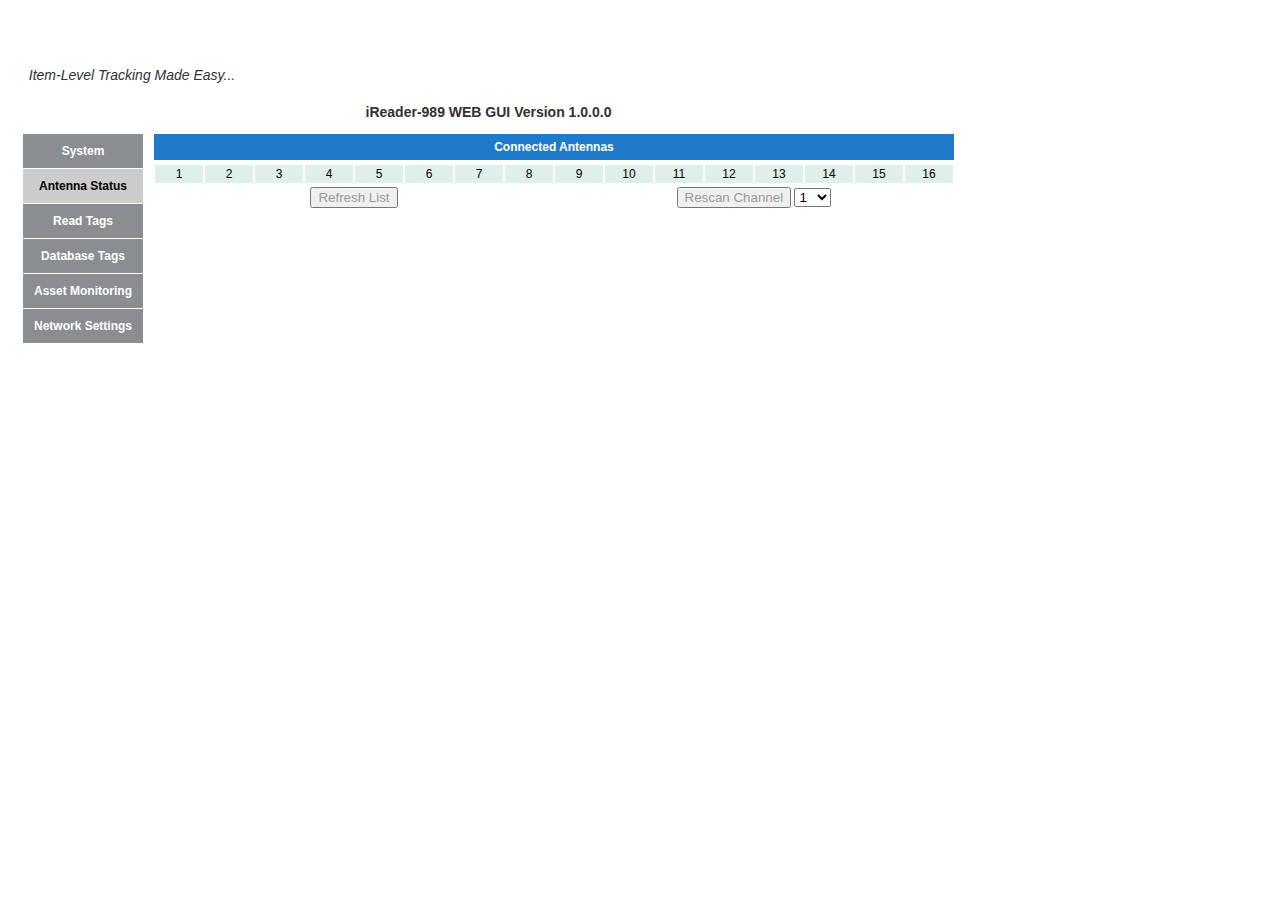
==== www/html/antenna.html @ e4d60cc0 "Update antenna.html" ====
<!DOCTYPE html PUBLIC "-//W3C//DTD XHTML 1.0 Transitional//EN" "http://www.w3.org/TR/xhtml1/DTD/xhtml1-transitional.dtd">
<html xmlns="http://www.w3.org/1999/xhtml">
<head>
<meta http-equiv="Content-Type" content="text/html; charset=UTF-8" />
<title>Untitled Document</title>
<link rel=stylesheet href="style.css" type="text/css" />
</head>

<body id="antenna">

<form action="wan.htm" method="get">
 <table cellspacing="0" cellpadding="0">
	<tr>
    	<td class="head" colspan="2">&nbsp;&nbsp;Item-Level Tracking Made Easy...</td>
    </tr>
	<tr>
    	<td colspan="2" class="pgtitle">iReader-989 WEB GUI Version 1.0.0.0</td>
    </tr>
    <tr>
    	<td valign="top">
        	<ul>
            <li><a href="sysinfo.html" id="sysinfo">System</a></li>
            <li><a href="antenna.html" id="antenna">Antenna Status</a></li>
            <li><a href="taginfo.html" id="taginfo">Read Tags</a></li>
            <li><a href="tagdb.html" id="tagdb">Database Tags</a></li>
			<li><a href="asset.html" id="asset">Asset Monitoring</a></li>
			<li><a href="network.html" id="network">Network Settings</a></li>			
            </ul>
        </td>
        <td>
        	<table class="b" id="ant_table" cellspacing="0" cellpadding="0">
            	<tr>
                	<th colspan="16">Connected Antennas</th>
				</tr>		
            </table>
        	<table class="b" cellspacing="0" cellpadding="0">
				<tr>			
					<td>
						<input type=button style="{width:120px;}" value="Refresh List" onClick="ProcessRefreshList()" />
					</td>
					<td>
						<input type=button style="{width:120px;}" value="Rescan Channel" onClick="ProcessRescanChannel()" />
						<select id="myHeader" size="1">
							<option value="1">1</option>
							<option value="2">2</option>
							<option value="3">3</option>
							<option value="4">4</option>
							<option value="5">5</option>
							<option value="6">6</option>
							<option value="7">7</option>
							<option value="8">8</option>
							<option value="9">All</option>							
						</select>
					</td>
                </tr>			
             </table>			
        </td>
    </tr>
</table>
</form>

<script>

function ProcessRefreshList()
{
	loadAntennaMap();
}

function ProcessRescanChannel()
{
}

 function loadDoc()
 { 
  var xhttp = new XMLHttpRequest();
  xhttp.onreadystatechange = function() {
    if (this.readyState == 4 && this.status == 200) {
      document.getElementById("myHeader").value =
      this.responseText;
    }
  };
  xhttp.open("GET", "cgi-bin/rfid_test.cgi?s=C&o=1", true);
  xhttp.send();


  var xhttp1 = new XMLHttpRequest();
  xhttp1.onreadystatechange = function() {
    if (this.readyState == 4 && this.status == 200) {
      document.getElementById("myHeader1").value =
      this.responseText;
    }
  };
  xhttp1.open("GET", "cgi-bin/rfid_test1.cgi?s=C&o=1", true);
  xhttp1.send();
 }

 function loadField(url, id)
 { 
  var xhttp = new XMLHttpRequest();
  xhttp.onreadystatechange = function() {
    if (this.readyState == 4 && this.status == 200) {
      document.getElementById(id).value =
      this.responseText;
    }
  };
  xhttp.open("GET", url, true);
  xhttp.send();
 }
 //alert("Table  find!");
//loadField('cgi-bin/rfid_test.cgi', 'myHeader');
//loadField('cgi-bin/rfid_test1.cgi', 'myHeader1');

 //var tbl_idx = 1;
 //alert("Table  find1!");
 
function displayAntennaMap(antstr)
{
	var atable = document.getElementById("ant_table");
	var trow;
	var cell;
	var cell_idx = 0;
	var msg;
	var ant_id;
	for (tbl_row = 2; tbl_row <= 17; tbl_row++)
	{
		trow = atable.insertRow(tbl_row);
		if ( tbl_row == 0 || (tbl_row && !(tbl_row%2)))
		{
			trow.style.backgroundColor = "#cbccc6";
		}
		else
		{
			trow.style.backgroundColor = "#DFEFE9";	
		}

		for (i = 0; i< 16; i++)
		{
			cell = trow.insertCell(i);
			if (antstr.charAt(cell_idx) == '1')
			{
				ant_id = cell_idx+1;
				msg = '<b>ant-'+ant_id+'</b>';
				cell.innerHTML = '&#128225;'+msg;
			}
			cell_idx++;
		}
	}
}

 function loadAntennaMap()
 { 
  var xhttp = new XMLHttpRequest();
  xhttp.onreadystatechange = function() {
    if (this.readyState == 4 && this.status == 200) {
      displayAntennaMap(this.responseText);
    }
  }
  xhttp.open("GET", "cgi-bin/execgi-bin.cgi?antmap=1", true);
  xhttp.send();
 }

  var tablea = document.getElementById("ant_table");
  if (tablea )
  { 
    //alert("Table found!");
  }
  else
  {
    alert("Table not found!");
  }
  
  var row;
  var cell0;
  var tbl_idx = 1;
  row = tablea.insertRow(tbl_idx);
  if ( tbl_idx == 0 || (tbl_idx && !(tbl_idx%2)))
  {
	row.style.backgroundColor = "#cbccc6";
  }
  else
  {
	row.style.backgroundColor = "#DFEFE9";	
  } 
  for (i = 0; i< 16; i++)
  {
	cell0 = row.insertCell(i);
	cell0.innerHTML = i+1;
		//cell1.innerHTML = 'JOO1 Test';
		//cell2.innerHTML = 'JOO2 Test';
		//cell3.innerHTML = 'JOO3 Test';
  }  
  // tablea.rows[5].cells[10].innerHTML='&#128225;<b>ANT</b>';
  //alert("Table row inserted end!");
  loadAntennaMap();
</script>

</body>
</html>
---- www/html/style.css ----
form {
	margin-bottom: 10px;
}

body {
	background: #FFF;
	font-family: Arial, Helvetica, sans-serif;
	font-size: 12px;
	margin: 0 0 30px 0;
}
table {
	border: 0;
	width: 800px;
	padding: 0;
	margin: 0;
}

table.b {
	border: 0px;
	width: 800px;
	padding: 0px;
	margin: 0;
	table-layout: fixed;
}

table.c {
	border: 0px;
	width: 800px;
	padding: 0px;
	margin: 0;
}

td {
	vertical-align: top;
	text-align: center;
	border: 1px solid white;
	font-size: 12px;
	padding: 2px;
}
td.head {
	background: url(img/rfidspan.png) no-repeat 10px 10px;
	width: 218px;
	height: 20px;
	color: #313131;
	text-align: left;
	font-size: 14px;
	font-style: italic;	
	padding: 66px 0 0 20px;;
}
th {
	background: #1F7BC9;
	color: #FFF;
	padding: 6px;
	font-size: 12px;
	border-bottom: 4px solid #FFF;
}
td.pgtitle {
	font-weight: bold;
	color: #313131;
	font-size: 14px;
	padding: 15px 0 10px 20px;
}
td.label {
	background: #e3f1fa;
	width: 200px;
	text-align: right;
	padding: 10px;
	color: #5d5d5d;
	font-weight: bold;
	border-bottom: 2px solid #FFFFFF;
}
td.labelL {
	background: #e3f1fa;
	width: 173px;
	text-align: left;
	padding: 10px;
	color: #313131;
	font-weight: bold;
	border-bottom: 2px solid #FFFFFF;
}
td.labelC {
	background: #e3f1fa;
	width: 173px;
	text-align: center;
	padding: 10px;
	color: #313131;
	font-weight: bold;
	border-bottom: 2px solid #FFFFFF;
}
td.labelv {
	background: #e3f1fa;
	width: 173px;
	text-align: left;
	padding: 10px;
	color: #5d5d5d;
	font-weight: bold;
	border-bottom: 2px solid #FFFFFF;
}
td.input {
	background: #EDEDED;
	text-align: left;
	padding: 6px;
	border-bottom: 2px solid #FFF;
	border-left: 2px solid #FFF;
}
td.display {
	background: #e3f1fa;
	text-align: left;
	height: 26px;
	color: #5d5d5d;
	font-weight: bold;
	border-bottom: 1px solid #FFFFFF;
}
.submit {
	background: #FFF;
	padding: 10px;
		text-align: left;
}
input {
	color: #999;
}
ul {
	list-style-type: none;
	padding: 0 5px 0 20px;
	margin: 0;
	width: 120px;
}
ul li {
	background-color: #8A8E91;
	border-bottom: 1px solid #FFF;
}
ul li a:link, ul li a:visited {
	color: #FFFFFF;
	font-weight: bold;
	display: block;
	text-decoration: none;
	padding: 10px;
}
ul li a:hover, ul li a:active {
	color: #000;
	text-decoration: none;
	background: #CCC
}
body#sysinfo a#sysinfo, body#taginfo a#taginfo,
body#antenna a#antenna, body#tagdb a#tagdb,
body#lan a#lan, body#wan a#wan, 
body#password a#password,
body#dhcpserver a#dhcpserver, 
body#portforwarding a#portforwarding,
body#ddns a#ddns, body#systeminfo
a#systeminfo, body#logs a#logs,
body#savesettings a#savesettings,
body#reboot a#reboot {
	background: #CCC;
	color: #000;
}
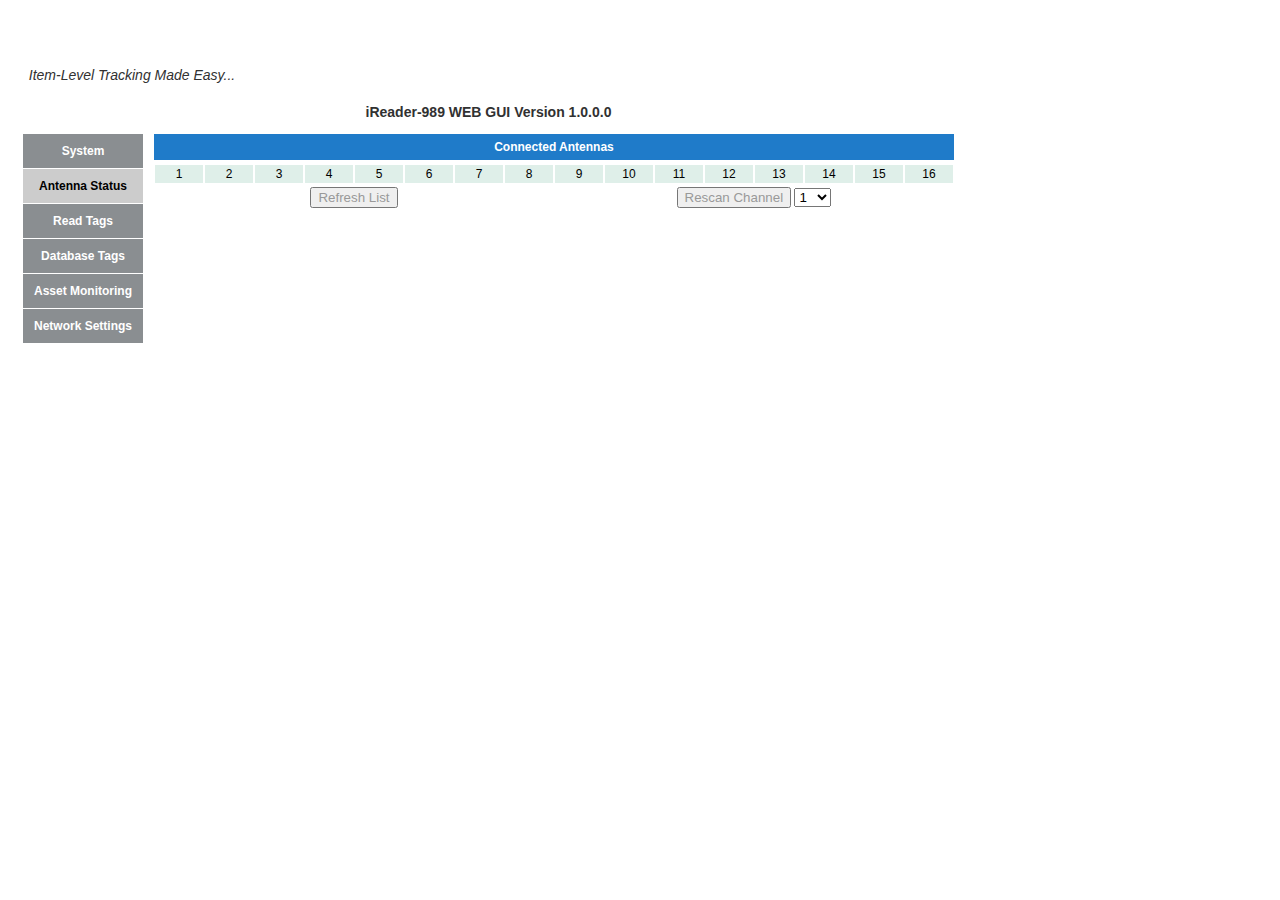
==== commit a75e5271: "Update antenna.html" ====
--- a/www/html/antenna.html
+++ b/www/html/antenna.html
@@ -124,23 +124,28 @@
 	for (tbl_row = 2; tbl_row <= 17; tbl_row++)
 	{
 		trow = atable.insertRow(tbl_row);
-		if ( tbl_row == 0 || (tbl_row && !(tbl_row%2)))
-		{
-			trow.style.backgroundColor = "#cbccc6";
-		}
-		else
-		{
-			trow.style.backgroundColor = "#DFEFE9";	
-		}
+		//if ( tbl_row == 0 || (tbl_row && !(tbl_row%2)))
+		//{
+		//	trow.style.backgroundColor = "#cbccc6";
+		//}
+		//else
+		//{
+		//	trow.style.backgroundColor = "#DFEFE9";	
+		//}
 
 		for (i = 0; i< 16; i++)
 		{
 			cell = trow.insertCell(i);
+			ant_id = cell_idx+1;
+			msg = '<b>ant-'+ant_id+'</b>';
+			cell.innerHTML = '&#128225;'+msg;
 			if (antstr.charAt(cell_idx) == '1')
 			{
-				ant_id = cell_idx+1;
-				msg = '<b>ant-'+ant_id+'</b>';
-				cell.innerHTML = '&#128225;'+msg;
+				cell.style.backgroundColor = "#7CFC00";
+			}
+			else
+			{
+				cell.style.backgroundColor = "#D3D3D3";			
 			}
 			cell_idx++;
 		}
--- a/www/html/style.css
+++ b/www/html/style.css
@@ -143,6 +143,7 @@
 }
 body#sysinfo a#sysinfo, body#taginfo a#taginfo,
 body#antenna a#antenna, body#tagdb a#tagdb,
+body#asset a#asset, body#network a#network,
 body#lan a#lan, body#wan a#wan, 
 body#password a#password,
 body#dhcpserver a#dhcpserver, 
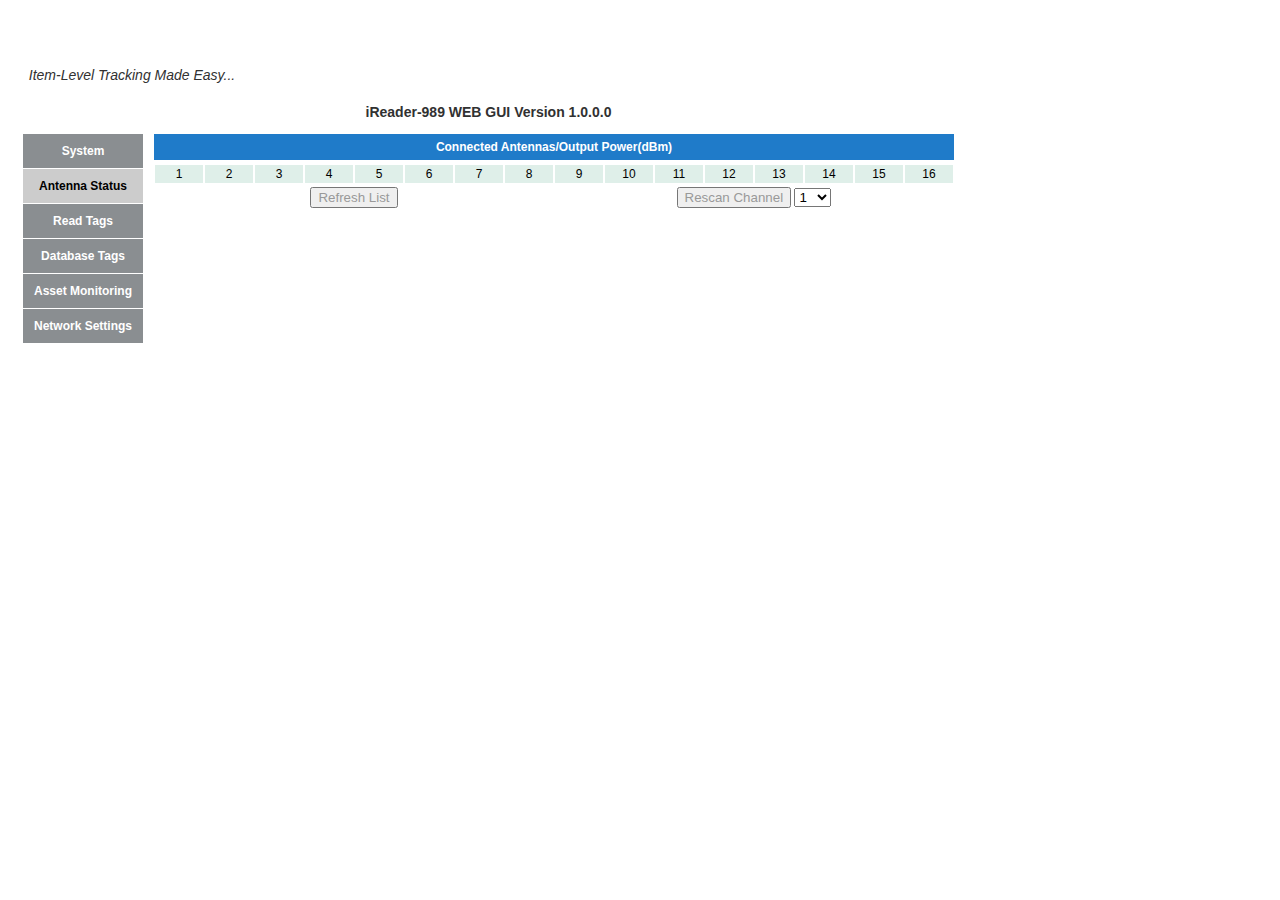
==== commit 254a9016: "Update antenna.html" ====
--- a/www/html/antenna.html
+++ b/www/html/antenna.html
@@ -7,7 +7,7 @@
 </head>
 
 <body id="antenna">
-
+<div id="result"></div>
 <form action="wan.htm" method="get">
  <table cellspacing="0" cellpadding="0">
 	<tr>
@@ -30,7 +30,7 @@
         <td>
         	<table class="b" id="ant_table" cellspacing="0" cellpadding="0">
             	<tr>
-                	<th colspan="16">Connected Antennas</th>
+                	<th colspan="16">Connected Antennas/Output Power(dBm)</th>
 				</tr>		
             </table>
         	<table class="b" cellspacing="0" cellpadding="0">
@@ -113,7 +113,7 @@
  //var tbl_idx = 1;
  //alert("Table  find1!");
  
-function displayAntennaMap(antstr)
+function displayAntennaMap(response)
 {
 	var atable = document.getElementById("ant_table");
 	var trow;
@@ -121,33 +121,61 @@
 	var cell_idx = 0;
 	var msg;
 	var ant_id;
+	var pwr;
+	
+	const [antstr, pwrstr] = response.split('~');
+	var pwrarr = pwrstr.split(/[;]/);
 	for (tbl_row = 2; tbl_row <= 17; tbl_row++)
 	{
-		trow = atable.insertRow(tbl_row);
-		//if ( tbl_row == 0 || (tbl_row && !(tbl_row%2)))
-		//{
-		//	trow.style.backgroundColor = "#cbccc6";
-		//}
-		//else
-		//{
-		//	trow.style.backgroundColor = "#DFEFE9";	
-		//}
-
-		for (i = 0; i< 16; i++)
+		if (typeof atable.rows[tbl_row] != 'undefined' )
 		{
-			cell = trow.insertCell(i);
-			ant_id = cell_idx+1;
-			msg = '<b>ant-'+ant_id+'</b>';
-			cell.innerHTML = '&#128225;'+msg;
-			if (antstr.charAt(cell_idx) == '1')
+			for (i = 0; i< 16; i++)
 			{
-				cell.style.backgroundColor = "#7CFC00";
+				cell = atable.rows[tbl_row].cells[i];
+				ant_id = cell_idx+1;
+				msg = '<b>-'+ant_id+'</b>';
+				pwr = '<br><b>'+ pwrarr[cell_idx] + '</b>';
+				cell.innerHTML = '&#128225;'+msg+pwr;
+				if (antstr.charAt(cell_idx) == '1')
+				{
+					cell.style.backgroundColor = "#7CFC00";
+				}
+				else
+				{
+					cell.style.backgroundColor = "#D3D3D3";			
+				}
+				cell_idx++;				
+			}		
+		}
+		else
+		{
+			trow = atable.insertRow(tbl_row);
+			//if ( tbl_row == 0 || (tbl_row && !(tbl_row%2)))
+			//{
+			//	trow.style.backgroundColor = "#cbccc6";
+			//}
+			//else
+			//{
+			//	trow.style.backgroundColor = "#DFEFE9";	
+			//}
+
+			for (i = 0; i< 16; i++)
+			{
+				cell = trow.insertCell(i);
+				ant_id = cell_idx+1;
+				msg = '<b>-'+ant_id+'</b>';
+				pwr = '<br><b>'+ pwrarr[cell_idx] + '</b>';
+				cell.innerHTML = '&#128225;'+msg+pwr;
+				if (antstr.charAt(cell_idx) == '1')
+				{
+					cell.style.backgroundColor = "#7CFC00";
+				}
+				else
+				{
+					cell.style.backgroundColor = "#eeeedd";			
+				}
+				cell_idx++;
 			}
-			else
-			{
-				cell.style.backgroundColor = "#D3D3D3";			
-			}
-			cell_idx++;
 		}
 	}
 }
@@ -157,6 +185,7 @@
   var xhttp = new XMLHttpRequest();
   xhttp.onreadystatechange = function() {
     if (this.readyState == 4 && this.status == 200) {
+		//document.getElementById("result").innerHTML = this.responseText;
       displayAntennaMap(this.responseText);
     }
   }
@@ -197,6 +226,7 @@
   // tablea.rows[5].cells[10].innerHTML='&#128225;<b>ANT</b>';
   //alert("Table row inserted end!");
   loadAntennaMap();
+  //displayAntennaMap('00000000111111110101010101010101~25;26;27;28;29;30;31;32;25;26;27;28;29;30;31;32;25;26;27;28;29;30;31;32;25;26;27;28;29;30;31;32;');
 </script>
 
 </body>
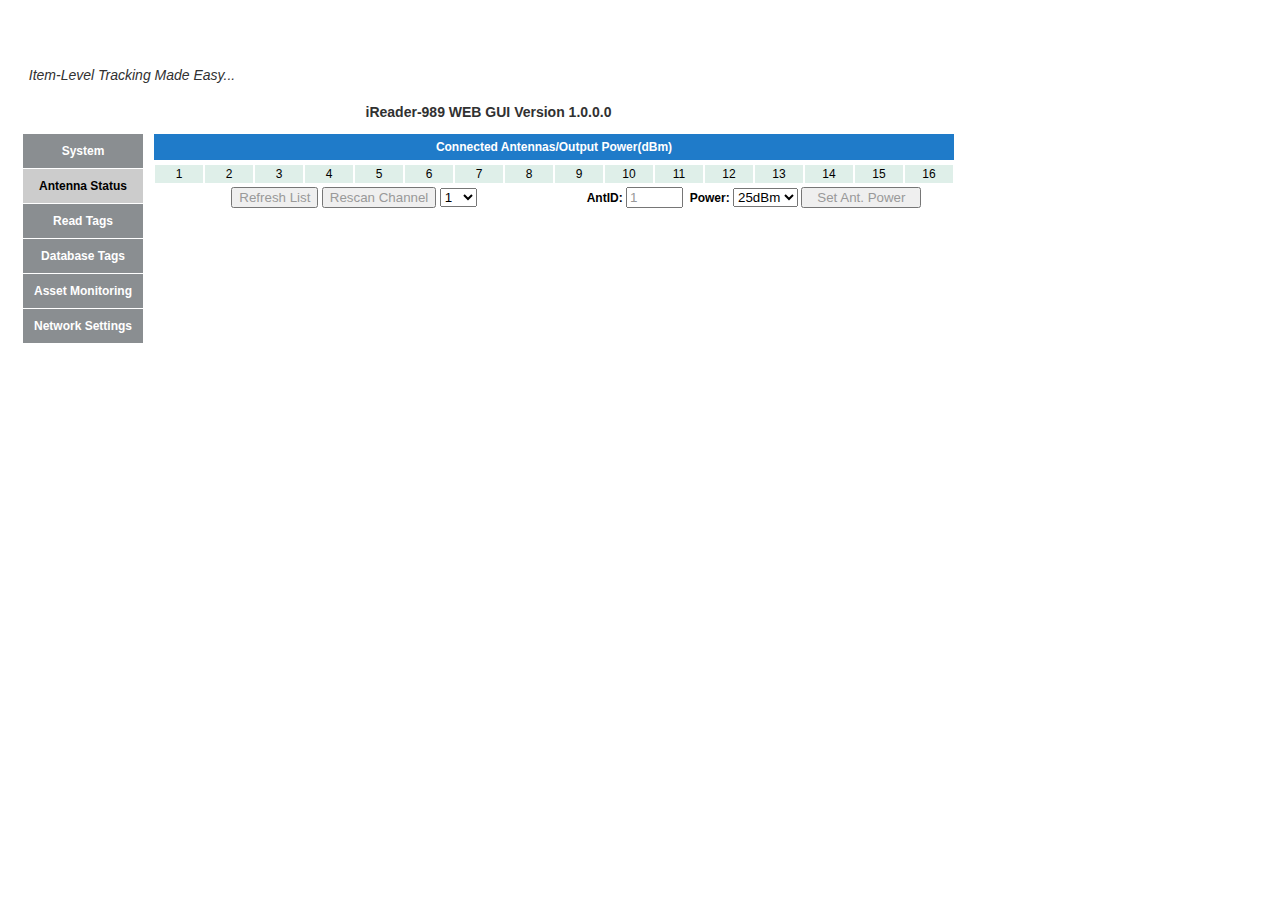
==== commit 74d36f23: "Update antenna.html" ====
--- a/www/html/antenna.html
+++ b/www/html/antenna.html
@@ -37,10 +37,8 @@
 				<tr>			
 					<td>
 						<input type=button style="{width:120px;}" value="Refresh List" onClick="ProcessRefreshList()" />
-					</td>
-					<td>
 						<input type=button style="{width:120px;}" value="Rescan Channel" onClick="ProcessRescanChannel()" />
-						<select id="myHeader" size="1">
+						<select id="chanId" size="1">
 							<option value="1">1</option>
 							<option value="2">2</option>
 							<option value="3">3</option>
@@ -49,8 +47,37 @@
 							<option value="6">6</option>
 							<option value="7">7</option>
 							<option value="8">8</option>
-							<option value="9">All</option>							
+							<option value="9">All</option>	
+						</select>						
+					</td>
+					<td>
+						<label for="anten"><b>AntID:</b></label>
+						<input type="text" name="anten" id="AntID" value="1" size="4" />
+						<label for="power"><b>&nbsp;Power:</b></label>
+						<select id="powerId" size="1">
+							<option value="10">10dBm</option>
+							<option value="11">11dBm</option>
+							<option value="12">12dBm</option>
+							<option value="13">13dBm</option>
+							<option value="14">14dBm</option>
+							<option value="15">15dBm</option>
+							<option value="16">16dBm</option>
+							<option value="17">17dBm</option>
+							<option value="18">18dBm</option>
+							<option value="19">19dBm</option>
+							<option value="20">20dBm</option>
+							<option value="21">21dBm</option>
+							<option value="22">22dBm</option>
+							<option value="23">23dBm</option>
+							<option value="24">24dBm</option>
+							<option value="25" selected>25dBm</option>
+							<option value="26">26dBm</option>
+							<option value="27">27dBm</option>
+							<option value="28">28dBm</option>
+							<option value="29">29dBm</option>
+							<option value="30">30dBm</option>							
 						</select>
+						<input type=button style="width:120px" value="Set Ant. Power" style="color:black" onClick="ProcessSetAntPower(this.form)" />						
 					</td>
                 </tr>			
              </table>			
@@ -61,6 +88,25 @@
 
 <script>
 
+function ProcessSetAntPower(thform)
+{
+	var xhttp = new XMLHttpRequest();
+  	xhttp.onreadystatechange = function() {
+    	if (this.readyState == 4 && this.status == 200) {
+			//document.getElementById("result").innerHTML = this.responseText;
+			alert("Set Power " + this.responseText);
+    	}
+  	}
+	var antid;
+	antid = thform.anten.value;
+	var e = document.getElementById("powerId");
+	var power = e.options[e.selectedIndex].value;
+
+	//alert(antid + power);
+  	xhttp.open("GET", "cgi-bin/execgi-bin.cgi?setpower1-"+antid+"-"+power+"00", true);
+  	xhttp.send();
+}
+
 function ProcessRefreshList()
 {
 	loadAntennaMap();
@@ -68,6 +114,20 @@
 
 function ProcessRescanChannel()
 {
+	var xhttp = new XMLHttpRequest();
+  	xhttp.onreadystatechange = function() {
+    	if (this.readyState == 4 && this.status == 200) {
+			//document.getElementById("result").innerHTML = this.responseText;
+			alert("Set Power " + this.responseText);
+    	}
+  	}
+
+	var e = document.getElementById("chanId");
+	var value = e.options[e.selectedIndex].value;
+
+	//alert(value);
+  	xhttp.open("GET", "cgi-bin/execgi-bin.cgi?rescanchn-"+value, true);
+  	xhttp.send();
 }
 
  function loadDoc()
@@ -142,7 +202,7 @@
 				}
 				else
 				{
-					cell.style.backgroundColor = "#D3D3D3";			
+					cell.style.backgroundColor = "#eeeedd";			
 				}
 				cell_idx++;				
 			}		
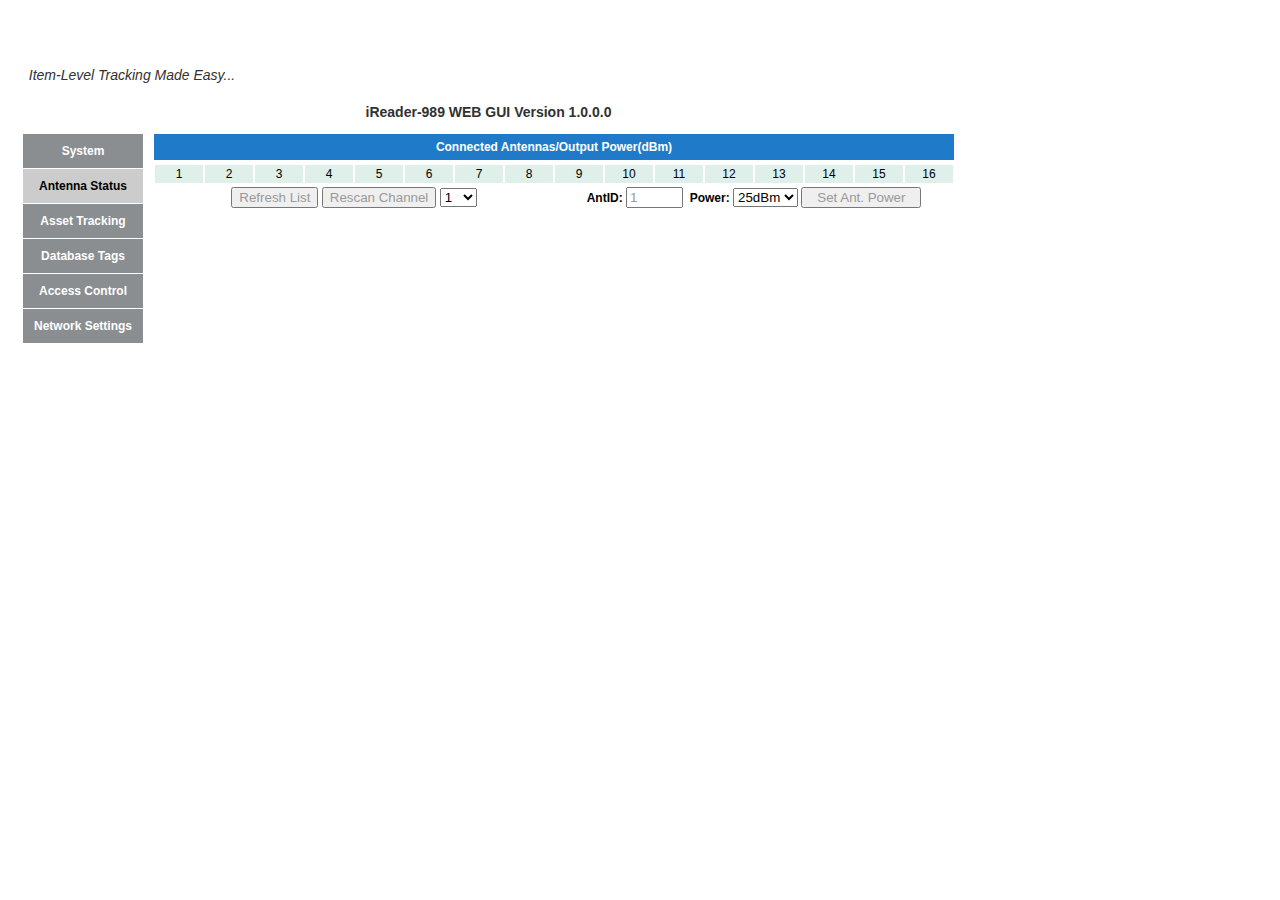
==== commit 11a4642f: "Update antenna.html" ====
--- a/www/html/antenna.html
+++ b/www/html/antenna.html
@@ -21,9 +21,9 @@
         	<ul>
             <li><a href="sysinfo.html" id="sysinfo">System</a></li>
             <li><a href="antenna.html" id="antenna">Antenna Status</a></li>
-            <li><a href="taginfo.html" id="taginfo">Read Tags</a></li>
+            <li><a href="taginfo.html" id="taginfo">Asset Tracking</a></li>
             <li><a href="tagdb.html" id="tagdb">Database Tags</a></li>
-			<li><a href="asset.html" id="asset">Asset Monitoring</a></li>
+			<li><a href="asset.html" id="asset">Access Control</a></li>
 			<li><a href="network.html" id="network">Network Settings</a></li>			
             </ul>
         </td>
@@ -103,7 +103,7 @@
 	var power = e.options[e.selectedIndex].value;
 
 	//alert(antid + power);
-  	xhttp.open("GET", "cgi-bin/execgi-bin.cgi?setpower1-"+antid+"-"+power+"00", true);
+  	xhttp.open("GET", "cgi-bin/execgi-bin.cgi?setantpower&"+antid+"&"+power+"00", true);
   	xhttp.send();
 }
 
@@ -118,7 +118,7 @@
   	xhttp.onreadystatechange = function() {
     	if (this.readyState == 4 && this.status == 200) {
 			//document.getElementById("result").innerHTML = this.responseText;
-			alert("Set Power " + this.responseText);
+			alert("Rescan Channel " + this.responseText);
     	}
   	}
 
@@ -126,7 +126,7 @@
 	var value = e.options[e.selectedIndex].value;
 
 	//alert(value);
-  	xhttp.open("GET", "cgi-bin/execgi-bin.cgi?rescanchn-"+value, true);
+  	xhttp.open("GET", "cgi-bin/execgi-bin.cgi?rescanchn&"+value, true);
   	xhttp.send();
 }
 
@@ -249,7 +249,7 @@
       displayAntennaMap(this.responseText);
     }
   }
-  xhttp.open("GET", "cgi-bin/execgi-bin.cgi?antmap=1", true);
+  xhttp.open("GET", "cgi-bin/execgi-bin.cgi?antmap", true);
   xhttp.send();
  }
 
